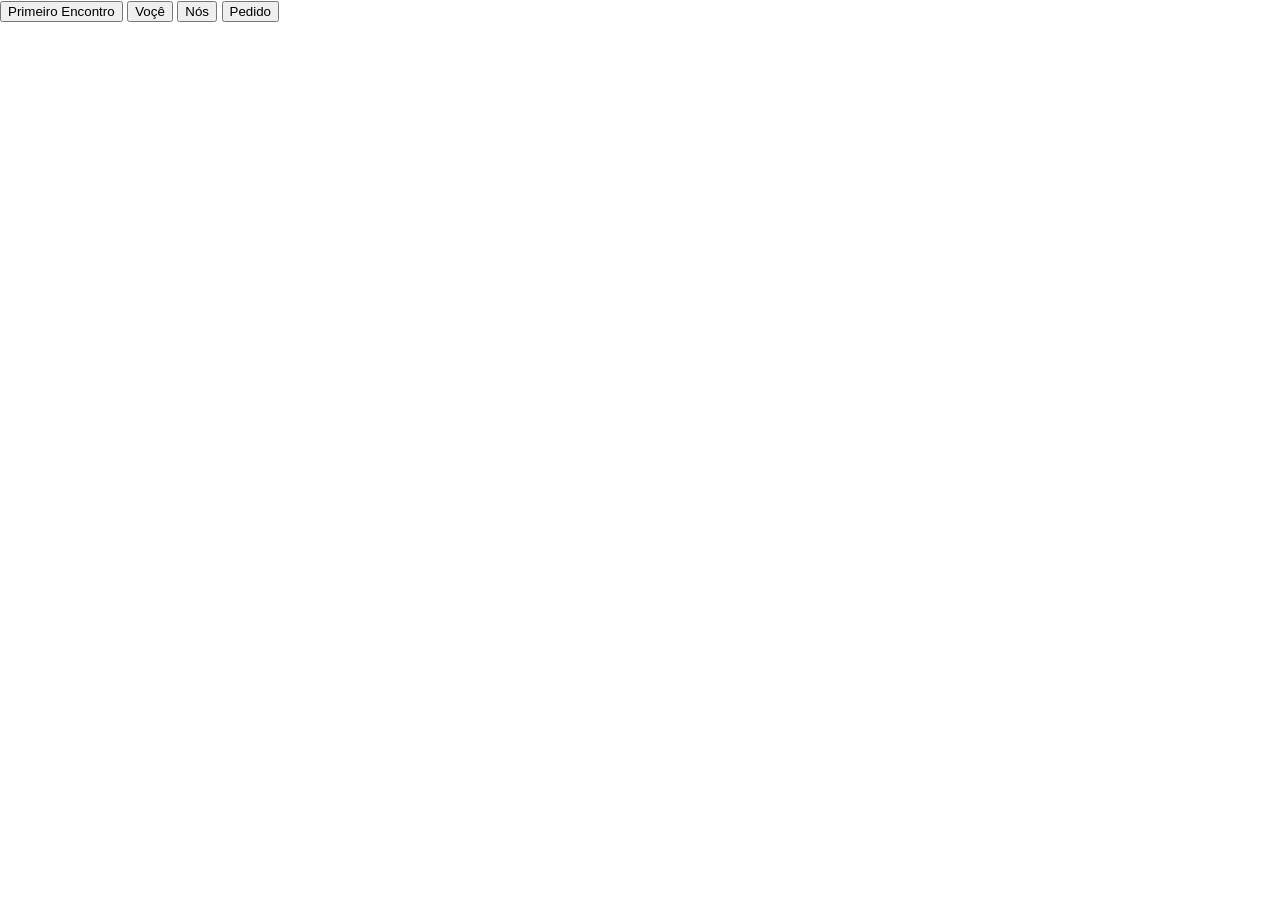
==== index.html @ add9ab2a "primeiro commit" ====
<!DOCTYPE html>
<html lang="pt">
<head>
    <meta name="viewport"
    content="width=device-width, initial-scale= 1.0">
    <link rel="stylesheet" href="style.css">
    <meta charset="UTF-8">
    <meta name="viewport" content="width=device-width, initial-scale=1.0">
    <title>Eu te amo</title>
</head>
<body>
    <div class="caixa">
        <button onclick="window.location.href= 'PrimeiroEncontro.html'">Primeiro Encontro</button>
        <button onclick="window.location.href= 'Voce.html'">Voçê</button>
        <button onclick="window.location.href= 'Nos.html'">Nós</button>
        <button>Pedido</button>
    </div>
</body>
</html>
---- style.css ----
body{
    margin: 0;
    font-size: 18px;
}
@media (max-width: 768px){
    

body{
background-image: url("AMelhor.jpeg");
max-width: 768px;
background-position: center;
background-size: cover;
background-repeat: no-repeat;
height: 100vh;
margin: 0;
display: flex;
justify-content: center;
align-items: center;
height: 100vh;
}
.caixa{
    width: 300px;
    height: 50px;
    margin-top: 200px;
}
}
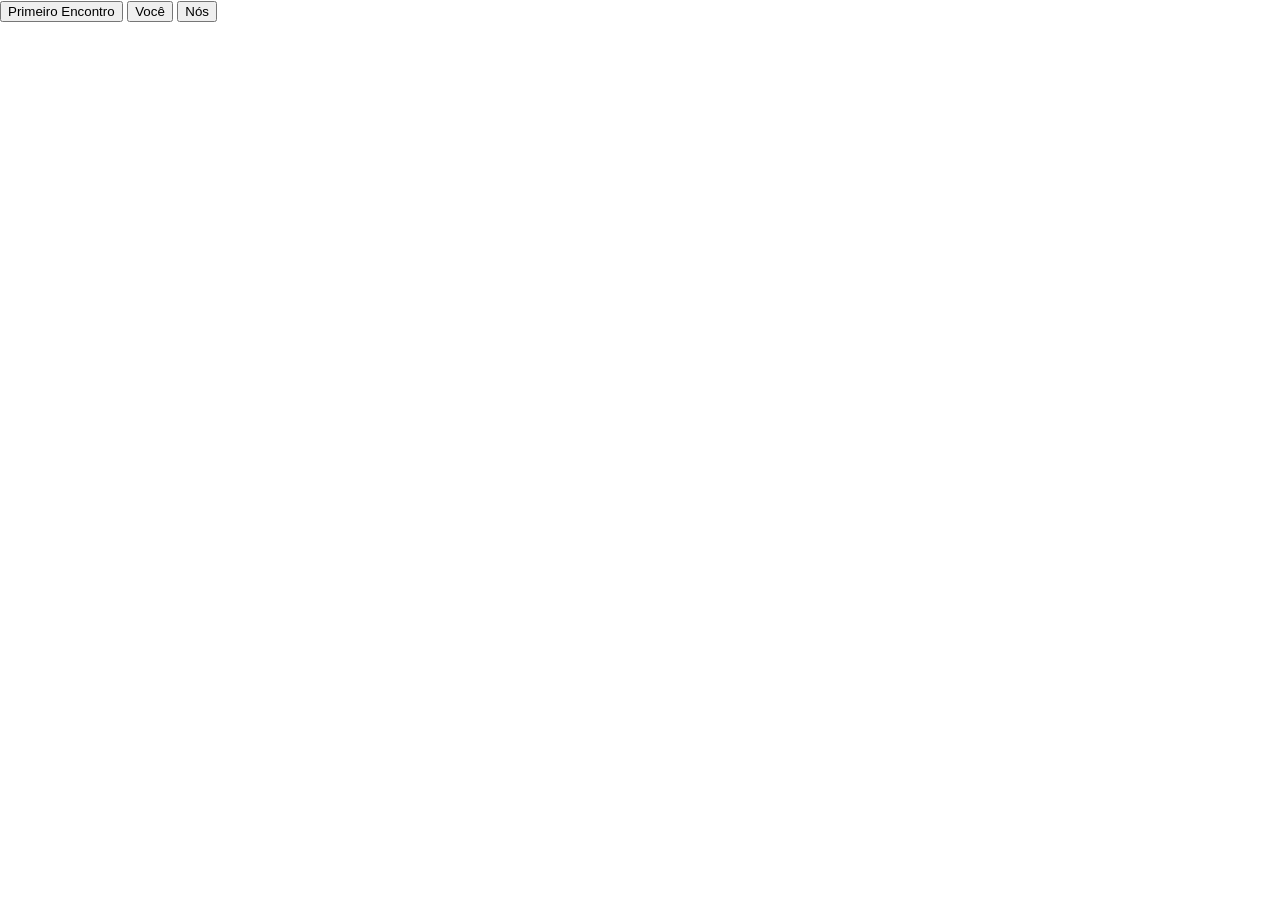
==== commit 9bd991e2: "feat: remove button de pedido e consertar o nome "você"" ====
--- a/index.html
+++ b/index.html
@@ -11,9 +11,8 @@
 <body>
     <div class="caixa">
         <button onclick="window.location.href= 'PrimeiroEncontro.html'">Primeiro Encontro</button>
-        <button onclick="window.location.href= 'Voce.html'">Voçê</button>
+        <button onclick="window.location.href= 'Voce.html'">Você</button>
         <button onclick="window.location.href= 'Nos.html'">Nós</button>
-        <button>Pedido</button>
     </div>
 </body>
 </html>
